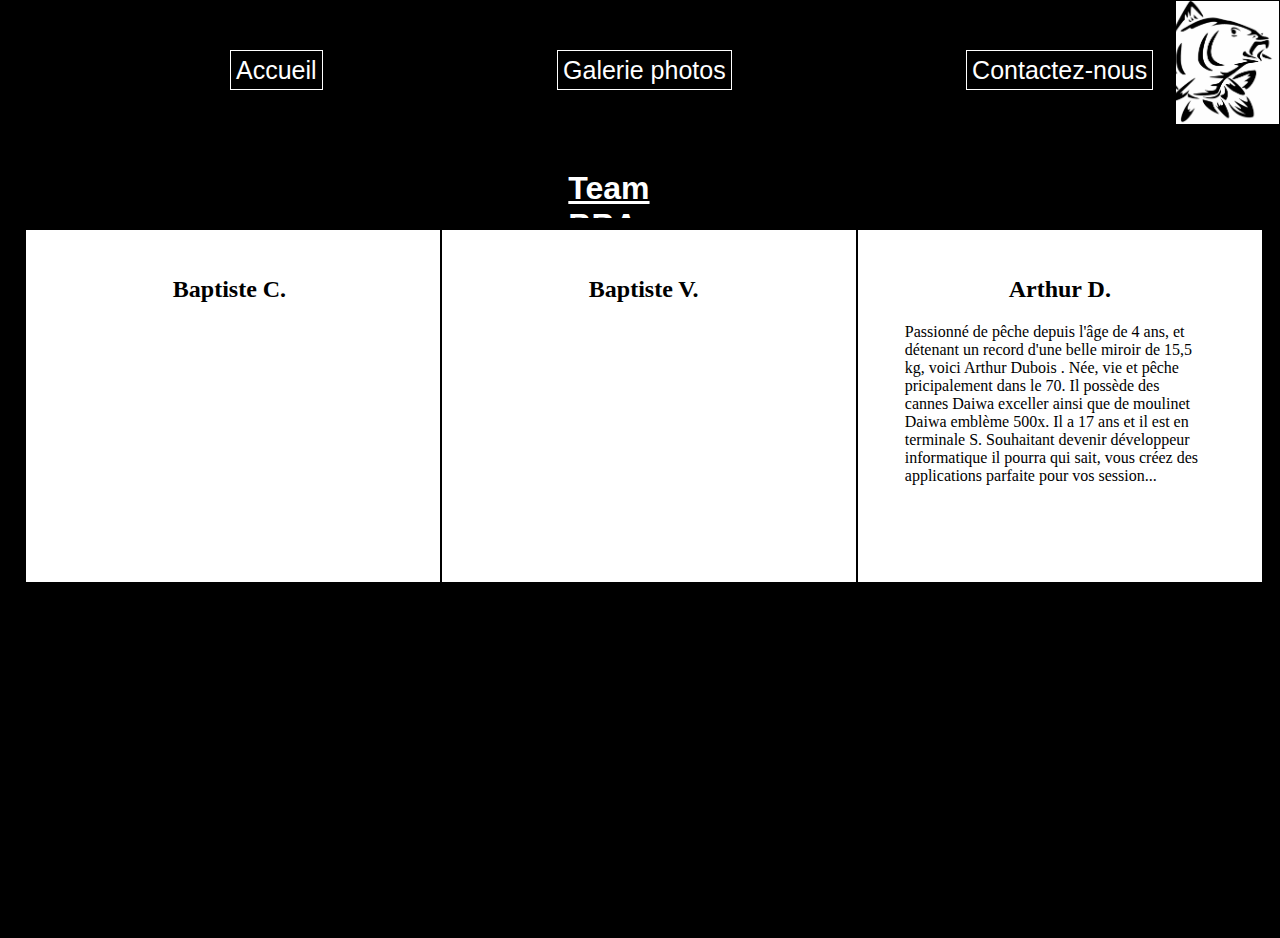
==== index.html @ dc5beff9 "firstcommit" ====
<!DOCTYPE html>
<html>
  <head>
    <meta charset="utf-8">
    <title>Team BBA</title>
    <link rel="stylesheet" type:"text/css" href="css/styles.css">
  </head>

  <body>
   <img class="carpesimpl"src="./img/logocarpe.png" alt="carpe simplifié"/>
             <!---header---->
   <div class="block">
     <header class="header">
       <nav class="header-menu">
            <a href="#">Accueil</a>
            <a href="./Galeriephoto.html">Galerie photos</a>
            <a href="./Contact.html">Contactez-nous</a>
       </nav>
      </header>
  </div>
             <!---header---->
 <div class="titletitle"><h1 class="title1">
   Team BBA
 </h1>
</div>
 <div class="presentation">

   <div class="baptistec">
     <h2> Baptiste C.</h2>
   </div>
   <div class="baptistev">
     <h2> Baptiste V.</h2>
   </div>
   <div class="arthurd">
     <h2>Arthur D.</h2>
     <span>Passionné de pêche depuis l'âge de 4 ans, et détenant un record
       d'une belle miroir de 15,5 kg, voici Arthur Dubois . Née, vie et pêche
       pricipalement dans le 70. Il possède des cannes Daiwa exceller ainsi
       que de moulinet Daiwa emblème 500x. Il a 17 ans et il est en terminale S.
       Souhaitant devenir développeur informatique il pourra qui sait, vous créez
       des applications parfaite pour vos session...   </span>
   </div>
 </div>



  </body>
</html>
---- css/styles.css ----
body {
  padding: 0;
  margin:0;
}
.header{
  overflow: hidden;
  width: 91.85%;
  margin-left: 0;
  margin-top: 0;
  height: 125px;
  line-height: 70px;
  background-color: black;
  position: fixed;
  z-index: 2
}
.header .header-menu {
  font-family: fantasy, sans-serif, bold;
  top: 2%;
  left: 0%;
  margin-top: 35px;
}
.header .header-menu a {
  margin-left: 230px;
  font-size: 25px;
  text-decoration: none;
  color: white;
  padding: 5px;
  border: 1px solid white;

}

.carpesimpl{
  position: fixed;
  width: 115px;
  right: 0%;
  top: 0%;
  border: 1px solid black;
  z-index: 2;
}
.title1 {
  position: absolute;
  color: white;
  text-decoration: underline;
  margin-top: 125px;
  background-color: black;
  font-family: Arial;
  padding-left: 44.40%;
  padding-right: 44.52%;
  padding-top: 45px;
  padding-bottom: 45px;
  z-index: 1;
}
.presentation {
  position: absolute;
  margin-top: 17%;
  height: 80%;
  width: 100%;
  background-color: black;
  z-index: 1;
}

 .presentation .baptistec {
   position: absolute;
   margin-top: 1%;
   margin-left: 2%;
   color: black;
   padding: 20% 11.5%;
   padding-top: 2%;
   background-color: white;
   z-index: 2;
   width: 120px;
   height: 70px;
}
.presentation .baptistev {
  position: absolute;
  margin-top: 1%;
  margin-left: 34.5%;
  color: black;
  padding: 20% 11.5%;
  padding-top: 2%;
  background-color: white;
   z-index: 2;
   width: 120px;
   height: 70px;
}
.presentation .arthurd {
  position: absolute;
  margin-top: 1%;
  margin-left: 67%;
  margin-right: 1%;
  margin-bottom: 1%;
  width: 110px;
  height: 70px;
  color: black;
  padding: 20% 11.5%;
  padding-top: 2%;
  background-color: white;
   z-index: 2;

}
.presentation .arthurd h2{
  text-align: center;

}
.presentation .arthurd span {
  display: block;
  color: black;
  width: 300px;
  margin-left: -100px;
}
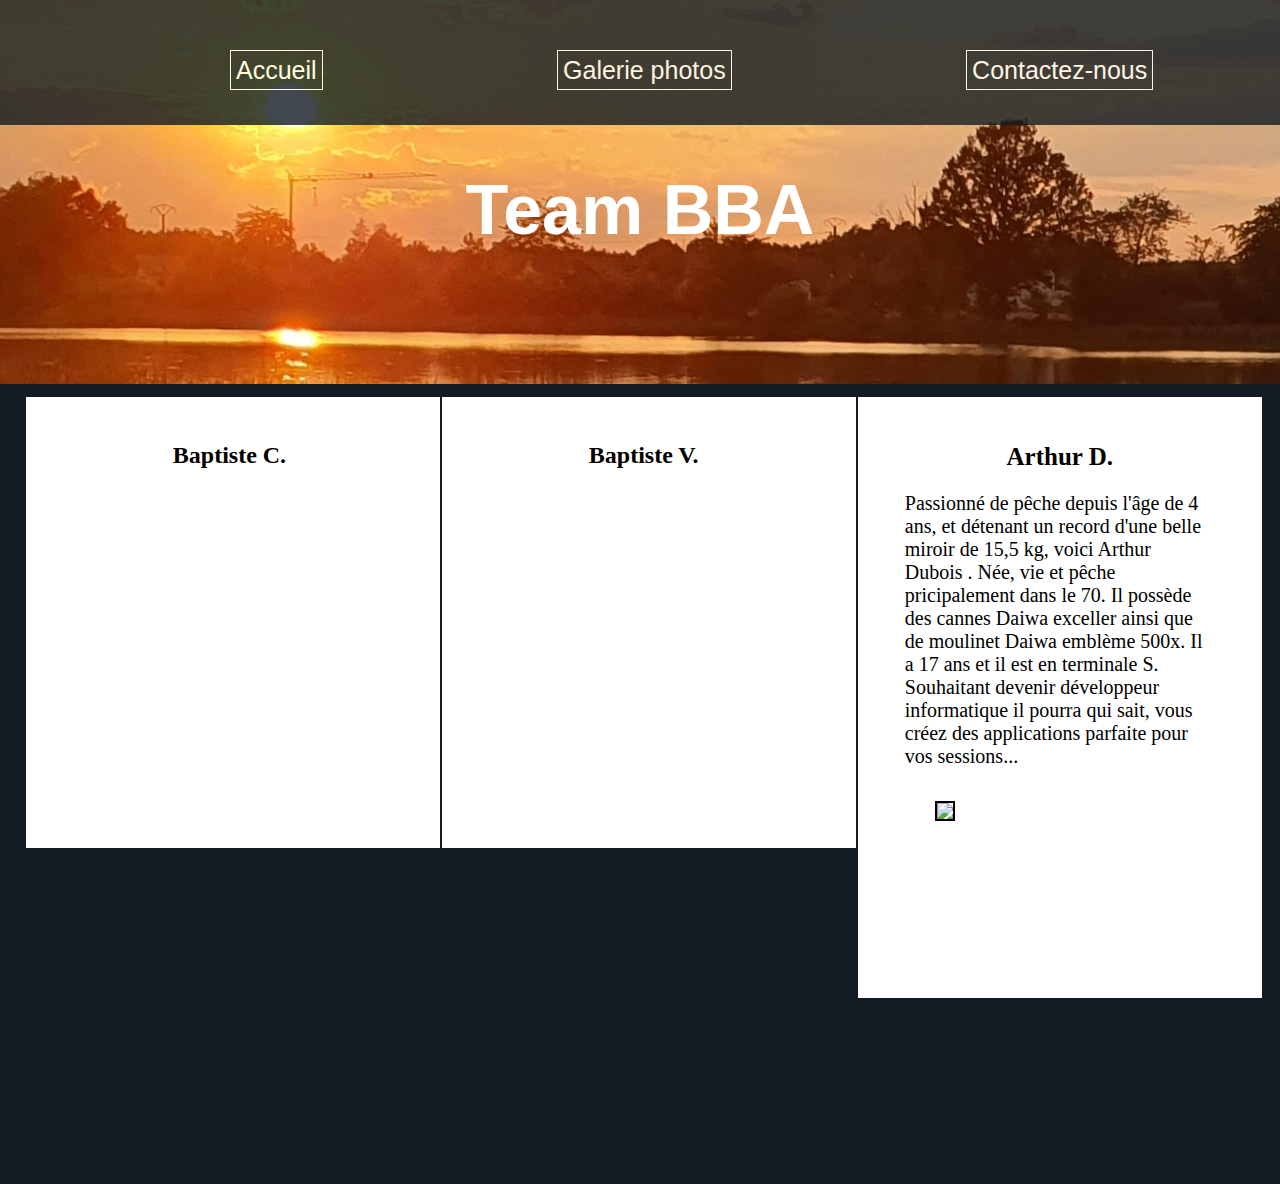
==== commit a1508f67: "bienavancelol" ====
--- a/index.html
+++ b/index.html
@@ -1,13 +1,14 @@
 <!DOCTYPE html>
-<html>
+<html lang="fr">
   <head>
     <meta charset="utf-8">
     <title>Team BBA</title>
     <link rel="stylesheet" type:"text/css" href="css/styles.css">
+    <link rel="stylesheet" media="screen and (max-width: 1024px)" href="css/petite_resolution.css">
+    <script src="https://use.fontawesome.com/7d9faad347.js"></script>
   </head>
 
   <body>
-   <img class="carpesimpl"src="./img/logocarpe.png" alt="carpe simplifié"/>
              <!---header---->
    <div class="block">
      <header class="header">
@@ -16,6 +17,7 @@
             <a href="./Galeriephoto.html">Galerie photos</a>
             <a href="./Contact.html">Contactez-nous</a>
        </nav>
+
       </header>
   </div>
              <!---header---->
@@ -38,7 +40,8 @@
        pricipalement dans le 70. Il possède des cannes Daiwa exceller ainsi
        que de moulinet Daiwa emblème 500x. Il a 17 ans et il est en terminale S.
        Souhaitant devenir développeur informatique il pourra qui sait, vous créez
-       des applications parfaite pour vos session...   </span>
+       des applications parfaite pour vos sessions...   </span>
+       <img class="photoarthur" src="./img/photoa1.jpg"
    </div>
  </div>
 
--- a/css/styles.css
+++ b/css/styles.css
@@ -1,17 +1,21 @@
+
+
+
 body {
   padding: 0;
   margin:0;
 }
 .header{
   overflow: hidden;
-  width: 91.85%;
+  width: 100%;
   margin-left: 0;
   margin-top: 0;
   height: 125px;
   line-height: 70px;
-  background-color: black;
+  background-color: #121b23;
   position: fixed;
-  z-index: 2
+  z-index: 2;
+  opacity: 0.8;
 }
 .header .header-menu {
   font-family: fantasy, sans-serif, bold;
@@ -29,33 +33,29 @@
 
 }
 
-.carpesimpl{
-  position: fixed;
-  width: 115px;
-  right: 0%;
-  top: 0%;
-  border: 1px solid black;
-  z-index: 2;
+.titletitle {
+  position: absolute;
+  color: white;
+  width: 100%;
+  background-image: url(./fondnav.jpg);
+  font-family: Arial;
+  font-size: 35px;
+  padding-top: 45px;
+  padding-bottom: 10%;
+  z-index: 1;
+  text-align: center;
 }
 .title1 {
-  position: absolute;
-  color: white;
-  text-decoration: underline;
   margin-top: 125px;
-  background-color: black;
-  font-family: Arial;
-  padding-left: 44.40%;
-  padding-right: 44.52%;
-  padding-top: 45px;
-  padding-bottom: 45px;
-  z-index: 1;
 }
+
+
 .presentation {
   position: absolute;
-  margin-top: 17%;
-  height: 80%;
+  margin-top: 30%;
+  height: 800px;
   width: 100%;
-  background-color: black;
+  background-color: #121b23;
   z-index: 1;
 }
 
@@ -69,7 +69,7 @@
    background-color: white;
    z-index: 2;
    width: 120px;
-   height: 70px;
+   height: 170px;
 }
 .presentation .baptistev {
   position: absolute;
@@ -81,7 +81,7 @@
   background-color: white;
    z-index: 2;
    width: 120px;
-   height: 70px;
+   height: 170px;
 }
 .presentation .arthurd {
   position: absolute;
@@ -89,8 +89,9 @@
   margin-left: 67%;
   margin-right: 1%;
   margin-bottom: 1%;
+  font-size: 20px;
   width: 110px;
-  height: 70px;
+  height: 320px;
   color: black;
   padding: 20% 11.5%;
   padding-top: 2%;
@@ -100,7 +101,7 @@
 }
 .presentation .arthurd h2{
   text-align: center;
-
+  font-size: 25px;
 }
 .presentation .arthurd span {
   display: block;
@@ -108,3 +109,53 @@
   width: 300px;
   margin-left: -100px;
 }
+.presentation .arthurd .photoarthur{
+  height: 185px;
+  margin-top: 30%;
+  margin-left: -70px;
+  border: 2px solid black;
+}
+
+/* galerie photo */
+
+.titlemiroir .title2{
+  position: absolute;
+  color: white;
+  width: 100%;
+  background-image: url(./fondnav.jpg);
+  font-family: Arial;
+  font-size: 80px;
+  padding-top: 150px;
+  padding-bottom: 10%;
+  z-index: 1;
+  text-align: center;
+  margin-top: 60%;
+}
+.titleautre .title3{
+  position: absolute;
+  color: white;
+  width: 100%;
+  background-image: url(./fondnav.jpg);
+  font-family: Arial;
+  font-size: 75px;
+  padding-top: 150px;
+  padding-bottom: 10%;
+  z-index: 1;
+  text-align: center;
+  margin-top: 100%;
+}
+/*contact*/
+.insta a{
+  position: absolute;
+  font-size: 80px;
+  margin-left: 40%;
+  margin-top: 20%;
+  color: red;
+}
+.insta p{
+  color: black;
+  position: absolute;
+  font-size: 30px;
+  margin-top: 15%;
+  margin-left: 2%;
+}
--- a/css/petite_resolution.css
+++ b/css/petite_resolution.css
@@ -0,0 +1,33 @@
+
+body {
+  padding: 0;
+  margin: 0;
+}
+
+.header {
+  overflow: hidden;
+  width: 100%-;
+  margin-left: 0;
+  margin-top: 0;
+  height: 87px;
+  line-height: 20px;
+  background-color: #767474;
+  position: fixed;
+  z-index: 2;
+  top: 0%;
+}
+.header .header-menu {
+  font-family: fantasy, sans-serif, bold;
+  top: 1%;
+  left: 0%;
+  margin-top: 30px;
+}
+.header .header-menu a {
+  margin-left: 100px;
+  font-size: 20px;
+  text-decoration: none;
+  color: white;
+  padding: 2px;
+  border: 1px solid white;
+
+}
